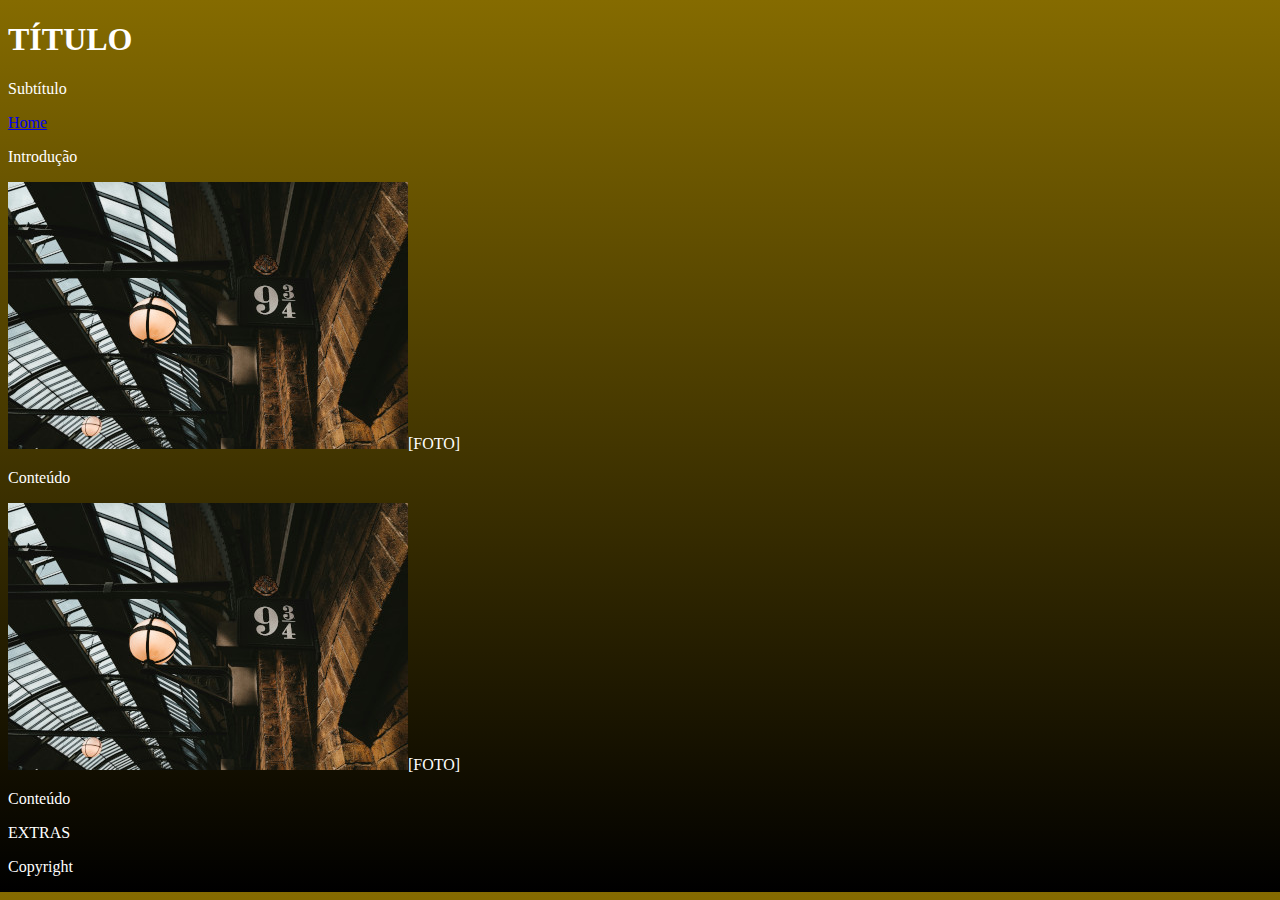
==== 2-site/index.html @ 15667dfa "Estrutura da Página" ====
<!DOCTYPE html>
<html lang="en">
<head>
    <meta charset="UTF-8">
    <meta name="viewport" content="width=device-width, initial-scale=1.0">
    <link rel="shortcut icon" href="hp_imagens/favicon.ico" type="image/x-icon">
    <link rel="stylesheet" href="style.css">
    <title>Espetáculo de Harry Potter</title>
</head>
<body>
    <header>
        <h1>TÍTULO</h1>
        <p>Subtítulo</p>
    </header>
    <nav>
        <a href="#">Home</a>
    </nav>
    <main>
        <article>
            <p>Introdução</p>
            <img src="hp_imagens/teste.jpg" alt="FOTO">[FOTO]
            <p>Conteúdo</p>
            <img src="hp_imagens/teste.jpg" alt="FOTO">[FOTO]
            <p>Conteúdo</p>
            <aside>
                <p>EXTRAS</p>
            </aside>
        </article>
    </main>
    <footer>
        <p>Copyright</p>
    </footer>
</body>
</html>
---- 2-site/style.css ----
@charset "UTF-8";
/*Preto, Roxo, Azul, Dourado*/
:root {
    --cor0: #000000;
    --cor1: #191268;
    --cor2: #271CA3;
    --cor3: #3f1085;
    --cor4: #821FC0;
    --cor5: #856b00;
    --cor6: #7351A2;

}

body {
    /*background-image: url(./hp_imagens/background.jpg);*/
    background-image: linear-gradient(to bottom, #856b00, #000000);
    background-position: top center;
    color: #ffffff;
}
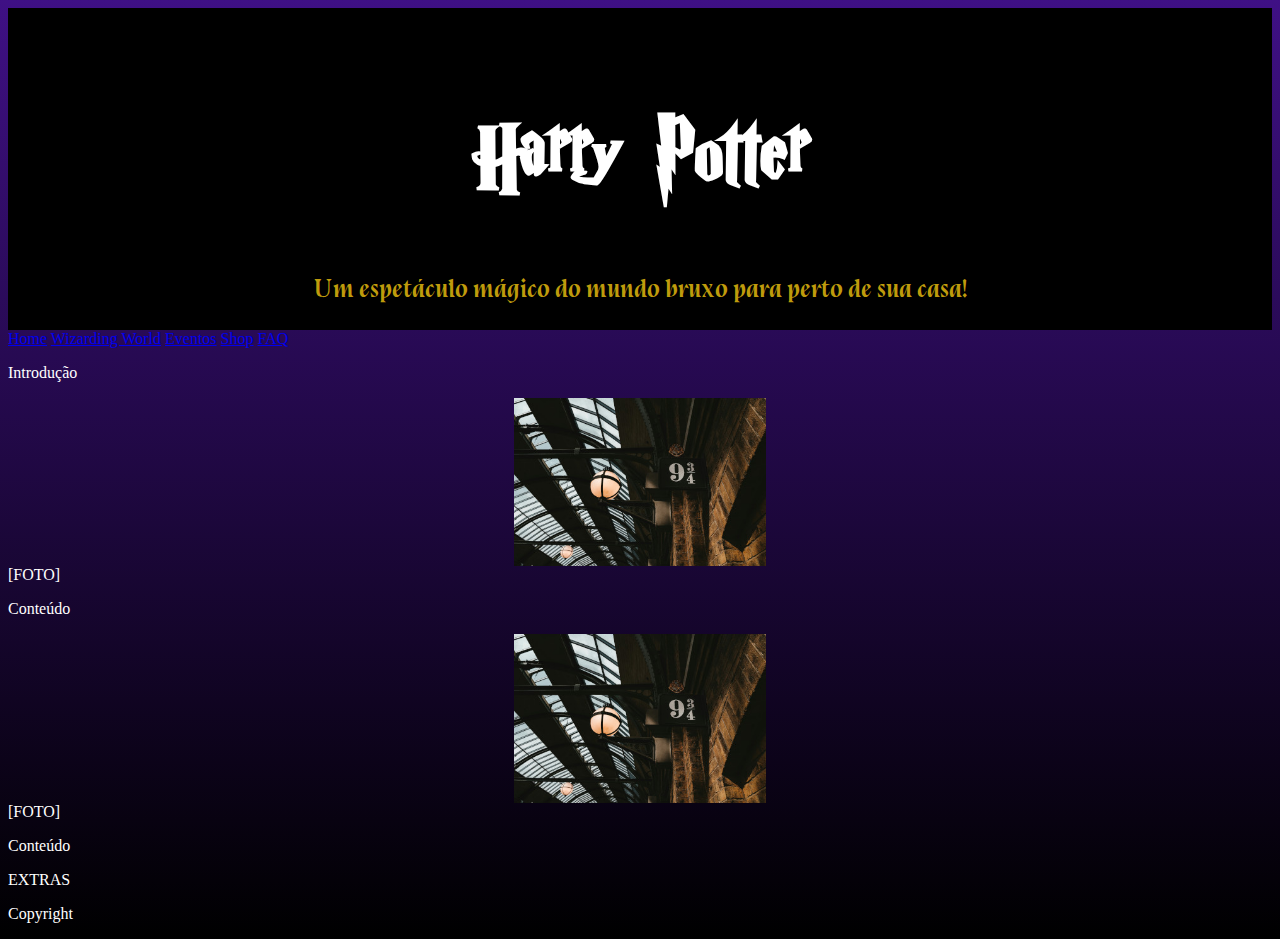
==== commit 665fb03d: "Header e Cores de Fundo" ====
--- a/2-site/index.html
+++ b/2-site/index.html
@@ -9,11 +9,15 @@
 </head>
 <body>
     <header>
-        <h1>TÍTULO</h1>
-        <p>Subtítulo</p>
+        <h1>Harry Potter</h1>
+        <p>Um espetáculo mágico do mundo bruxo para perto de sua casa!</p>
     </header>
     <nav>
         <a href="#">Home</a>
+        <a href="#">Wizarding World</a>
+        <a href="#">Eventos</a>
+        <a href="#">Shop</a>
+        <a href="#">FAQ</a>
     </nav>
     <main>
         <article>
--- a/2-site/style.css
+++ b/2-site/style.css
@@ -1,19 +1,57 @@
 @charset "UTF-8";
-/*Preto, Roxo, Azul, Dourado*/
+/*Preto, Roxo, Azul, Dourado
+Dourado: #856b00*/
+@import url('https://fonts.googleapis.com/css2?family=Great+Vibes&display=swap');
+@font-face {
+    font-family: 'HP';
+    src: url('./hp_fontes/HARRYP__.TTF') format('truetype');
+}
+@font-face {
+    font-family: 'Wizard';
+    src: url('./hp_fontes/BluuNext-Bolditalic.otf') format('opentype');
+}
 :root {
     --cor0: #000000;
     --cor1: #191268;
     --cor2: #271CA3;
     --cor3: #3f1085;
     --cor4: #821FC0;
-    --cor5: #856b00;
+    --cor5: #bf9b0c;
     --cor6: #7351A2;
 
+    --fonte-potter: 'HP',Times, serif;
+    --fonte-destaque: "Wizard", cursive;
+    --fonte-padrao: Times, Arial, Verdana, Helvetica, serif;
+    --fonte-manuscrita:"Great Vibes", cursive;
 }
 
 body {
     /*background-image: url(./hp_imagens/background.jpg);*/
-    background-image: linear-gradient(to bottom, #856b00, #000000);
+    background-image: linear-gradient(to bottom, #3f1085, #000000);
     background-position: top center;
+    font-family: var(--fonte-padrao);
     color: #ffffff;
+}
+
+header {
+    background: var(--cor0);
+    min-height: 150px;
+    text-align: center;
+    padding-top: 40px;
+    padding-bottom: 0.5px;
+}
+header > h1 {
+    font-family: var(--fonte-potter);
+    font-size: 6em; 
+}
+header > p {
+    font-family: var(--fonte-destaque);
+    font-size: 1.6em;
+    color: var(--cor5);
+}
+
+main img {
+    width: 20%;
+    display: block;
+    margin: auto;
 }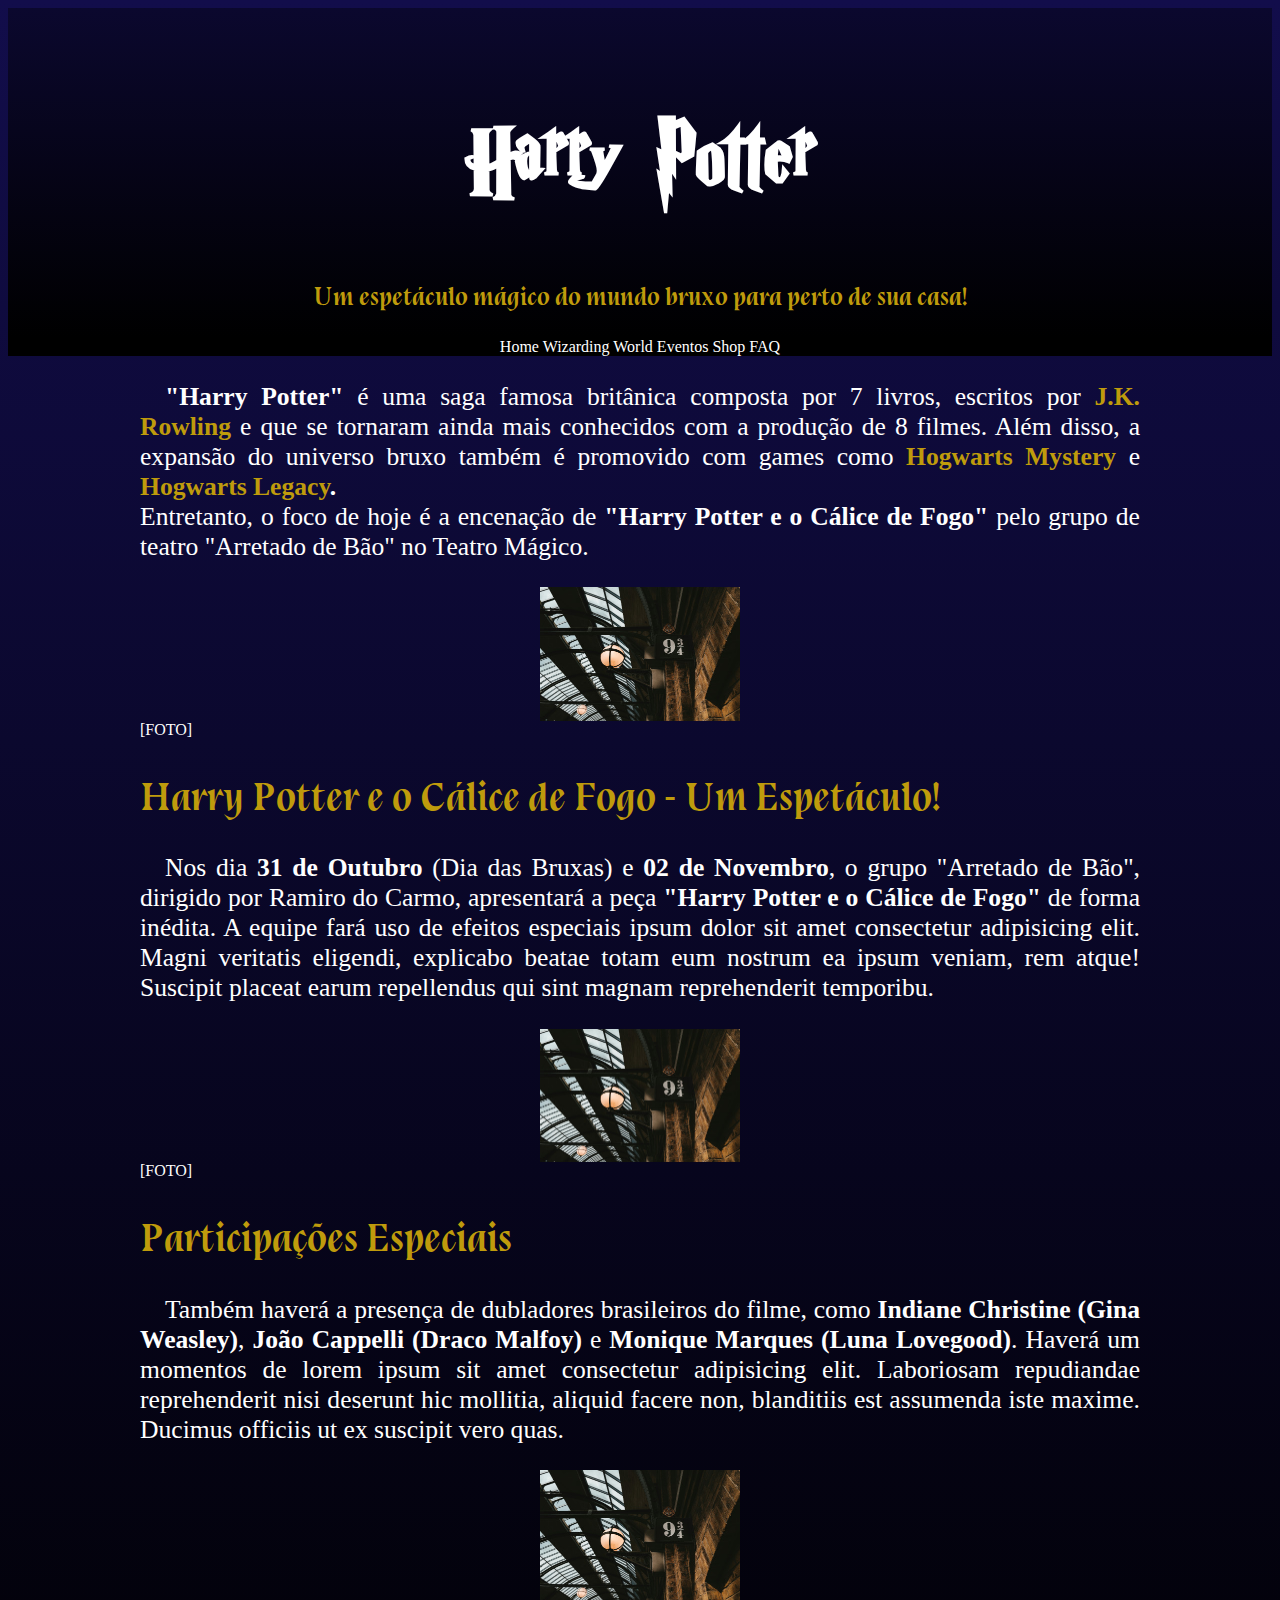
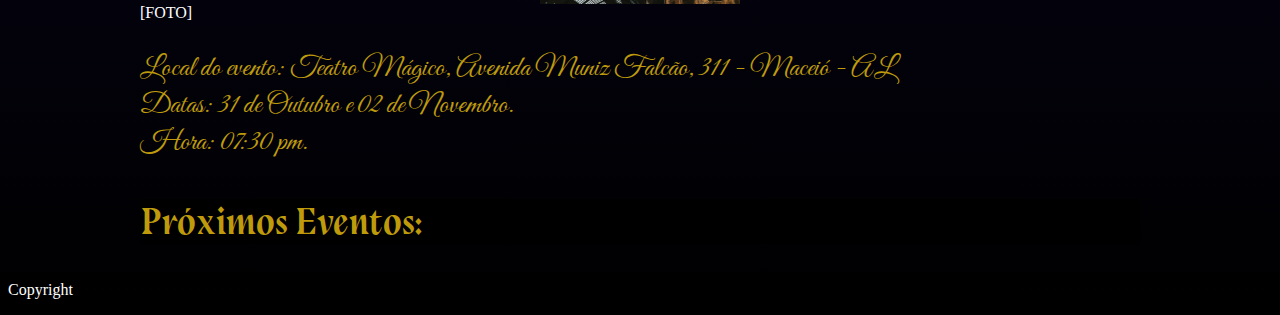
==== commit 706ab075: "Fontes e Cores" ====
--- a/2-site/index.html
+++ b/2-site/index.html
@@ -14,22 +14,55 @@
     </header>
     <nav>
         <a href="#">Home</a>
-        <a href="#">Wizarding World</a>
+        <a href="https://www.wizardingworld.com/">Wizarding World</a>
         <a href="#">Eventos</a>
         <a href="#">Shop</a>
         <a href="#">FAQ</a>
     </nav>
     <main>
         <article>
-            <p>Introdução</p>
+            <p><strong>"Harry Potter"</strong> é uma saga famosa britânica composta por 7 livros, escritos por <a href="https://www.jkrowling.com/" target="_blank"><strong>J.K. Rowling</strong></a>
+                e que se tornaram ainda mais conhecidos com a produção de 8 filmes. Além disso, a expansão do
+                universo bruxo também é promovido com games como <strong><a href="https://www.harrypotterhogwartsmystery.com/pt-br/" target="_blank">Hogwarts Mystery</a></strong>
+                 e <strong><a href="https://www.hogwartslegacy.com/pt-br" target="_blank">Hogwarts Legacy</a>.</strong>
+                <br>
+                Entretanto, o foco de hoje é a encenação de <strong>"Harry Potter e o Cálice de Fogo"</strong> pelo grupo de
+                teatro "Arretado de Bão" no Teatro Mágico.
+            </p>
+
             <img src="hp_imagens/teste.jpg" alt="FOTO">[FOTO]
-            <p>Conteúdo</p>
+
+            <h2>Harry Potter e o Cálice de Fogo - Um Espetáculo!</h2>
+            <p>Nos dia <strong>31 de Outubro</strong> (Dia das Bruxas) e <strong>02 de Novembro</strong>, o grupo "Arretado de Bão", dirigido
+                por Ramiro do Carmo, apresentará a peça <strong>"Harry Potter e o Cálice de Fogo"</strong> de forma inédita. 
+                A equipe fará uso de efeitos especiais ipsum dolor sit amet consectetur adipisicing elit. 
+                Magni veritatis eligendi, explicabo beatae totam eum nostrum ea ipsum veniam, rem atque!
+                 Suscipit placeat earum repellendus qui sint magnam reprehenderit temporibu.
+            </p>
+
             <img src="hp_imagens/teste.jpg" alt="FOTO">[FOTO]
-            <p>Conteúdo</p>
+
+            <h2>Participações Especiais</h2>
+            <p>Também haverá a presença de dubladores brasileiros do filme, como <strong>Indiane Christine (Gina Weasley)</strong>,   
+                <strong>João Cappelli (Draco Malfoy)</strong> e <strong>Monique Marques (Luna Lovegood)</strong>. Haverá um momentos de lorem ipsum sit 
+                amet consectetur adipisicing elit. Laboriosam repudiandae reprehenderit nisi deserunt hic mollitia, 
+                aliquid facere non, blanditiis est assumenda iste maxime. Ducimus officiis ut ex suscipit vero quas.
+            </p>
+
+            <img src="hp_imagens/teste.jpg" alt="FOTO">[FOTO]
+        </article>
+            <div id="local">
+                <p>Local do evento: Teatro Mágico,
+                    <a href="https://www.google.com.br/maps/place/Av.+Muniz+Falc%C3%A3o,+311+-+Barro+Duro,+Macei%C3%B3+-+AL,+57045-300/@-9.6228178,-35.7273143,17z/data=!3m1!4b1!4m5!3m4!1s0x7014609f3036c53:0x94eb1e851e0c981c!8m2!3d-9.6228231!4d-35.7247394?entry=ttu" target="_blank">Avenida Muniz Falcão, 311 - Maceió - AL</a>
+                    <br>
+                    Datas: 31 de Outubro e 02 de Novembro.
+                    <br>
+                    Hora: 07:30 pm.
+                </p>
+            </div>
             <aside>
-                <p>EXTRAS</p>
+                <h3>Próximos Eventos:</h3>
             </aside>
-        </article>
     </main>
     <footer>
         <p>Copyright</p>
--- a/2-site/style.css
+++ b/2-site/style.css
@@ -11,13 +11,13 @@
     src: url('./hp_fontes/BluuNext-Bolditalic.otf') format('opentype');
 }
 :root {
-    --cor0: #000000;
-    --cor1: #191268;
-    --cor2: #271CA3;
-    --cor3: #3f1085;
-    --cor4: #821FC0;
-    --cor5: #bf9b0c;
-    --cor6: #7351A2;
+    --cor0: #000000; /*check*/
+    --cor1: #0B082E; /*check*/
+    --cor2: #120D4B; /*check*/
+    --cor3: #191268;
+    --cor4: #3f1085;
+    --cor5: #bf9b0c; /*check*/
+    --cor6: #6a518d;
 
     --fonte-potter: 'HP',Times, serif;
     --fonte-destaque: "Wizard", cursive;
@@ -27,14 +27,14 @@
 
 body {
     /*background-image: url(./hp_imagens/background.jpg);*/
-    background-image: linear-gradient(to bottom, #3f1085, #000000);
+    background-image: linear-gradient(to bottom, var(--cor2), var(--cor0));
     background-position: top center;
     font-family: var(--fonte-padrao);
     color: #ffffff;
 }
 
 header {
-    background: var(--cor0);
+    background-image: linear-gradient(to bottom, var(--cor1), var(--cor0));
     min-height: 150px;
     text-align: center;
     padding-top: 40px;
@@ -42,7 +42,7 @@
 }
 header > h1 {
     font-family: var(--fonte-potter);
-    font-size: 6em; 
+    font-size: 6.2em; 
 }
 header > p {
     font-family: var(--fonte-destaque);
@@ -50,8 +50,57 @@
     color: var(--cor5);
 }
 
+nav {
+    background: var(--cor0);
+    text-align: center;
+}
+
+nav > a {
+    text-decoration: none;
+    color: #ffffff;
+}
+main {
+    min-width: 300px;
+    max-width: 1000px;
+    margin: auto
+}
+main h2 {
+    font-size: 2.5em;
+    font-family: var(--fonte-destaque);
+    color: var(--cor5);
+}
+article p {
+    text-align: justify;
+    text-indent: 25px;
+    font-size: 1.6em;
+}
+main a {
+    color: var(--cor5);
+    text-decoration: none;
+}
+main a:hover{
+    text-decoration: underline;
+    transition: 0.6s;
+}
 main img {
     width: 20%;
     display: block;
     margin: auto;
+}
+
+#local {
+    font-family: var(--fonte-manuscrita);
+    color: var(--cor5);
+    display: block;
+    text-align: justify;
+    font-size: 1.8em;
+}
+
+aside {
+    background-color: var(--cor0);
+    color: var(--cor5);
+    font-family: var(--fonte-destaque);
+    font-weight: normal;
+    font-size: 2em;
+    
 }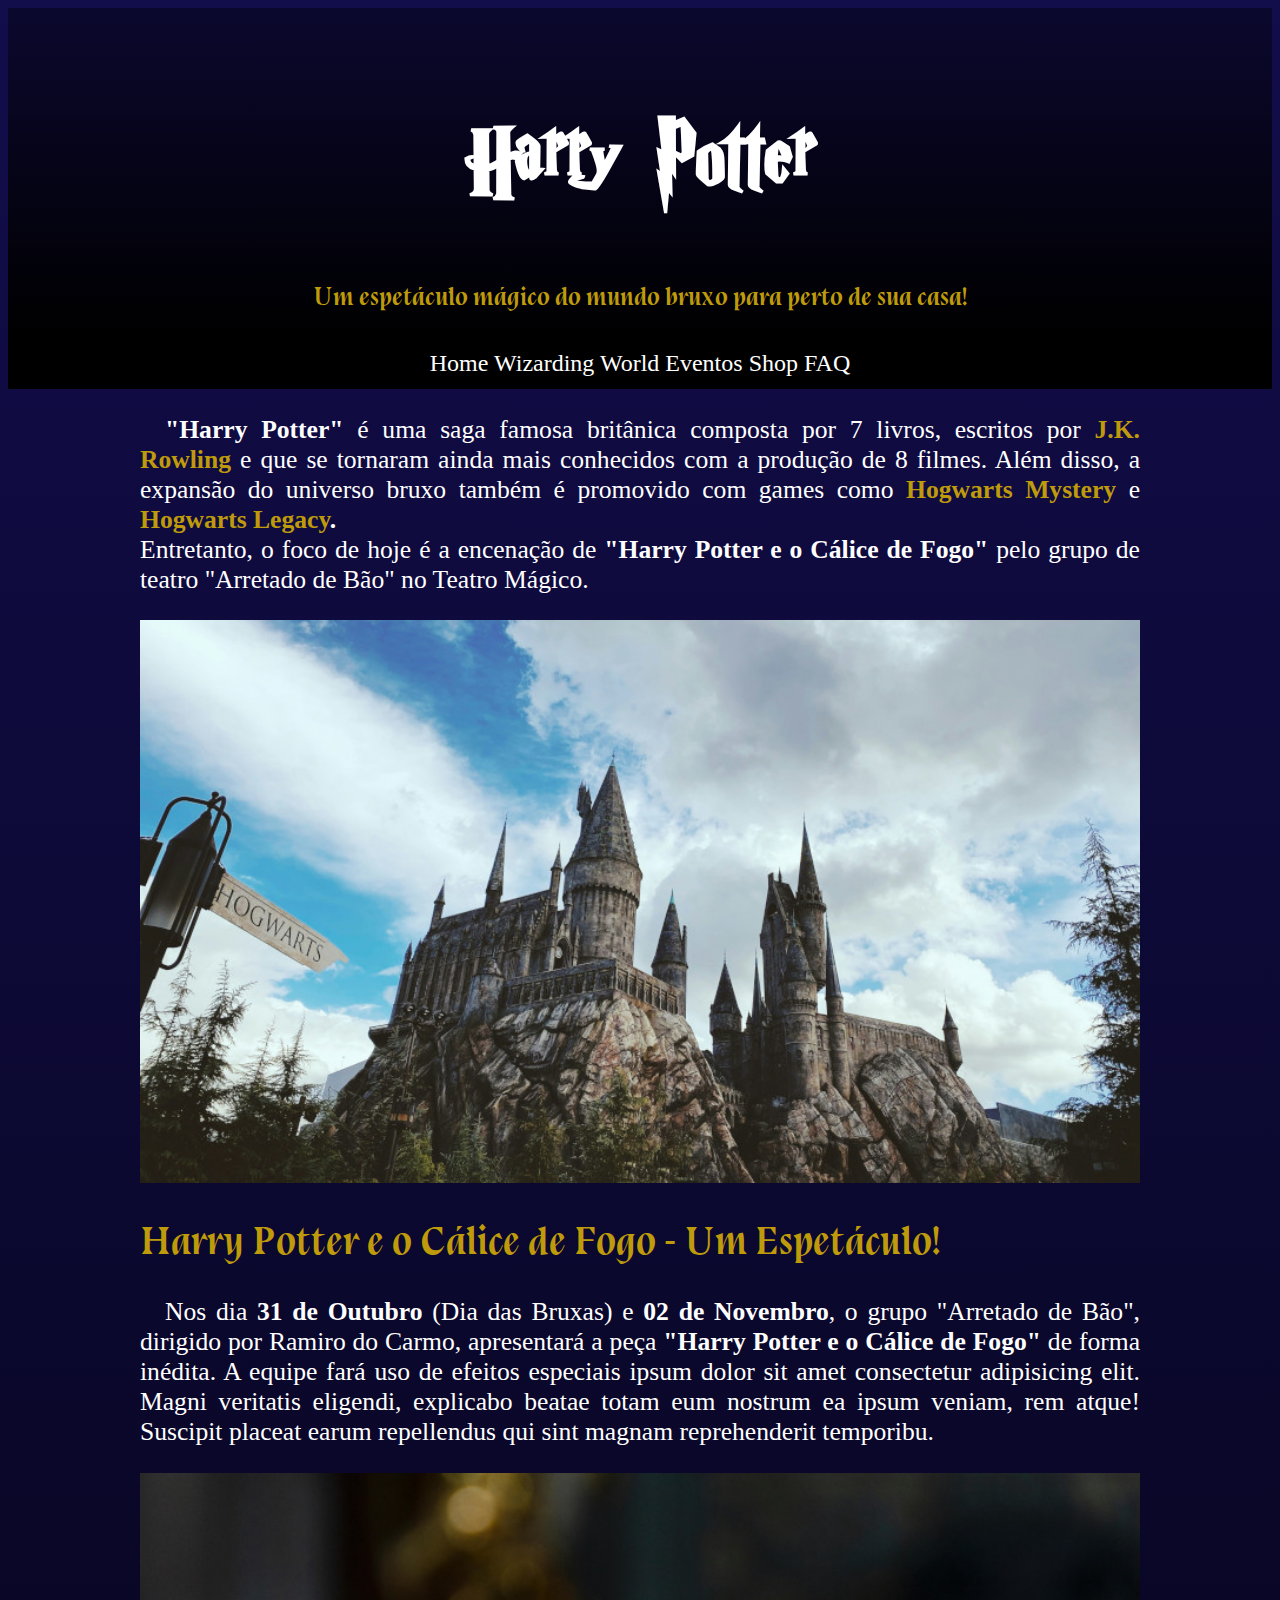
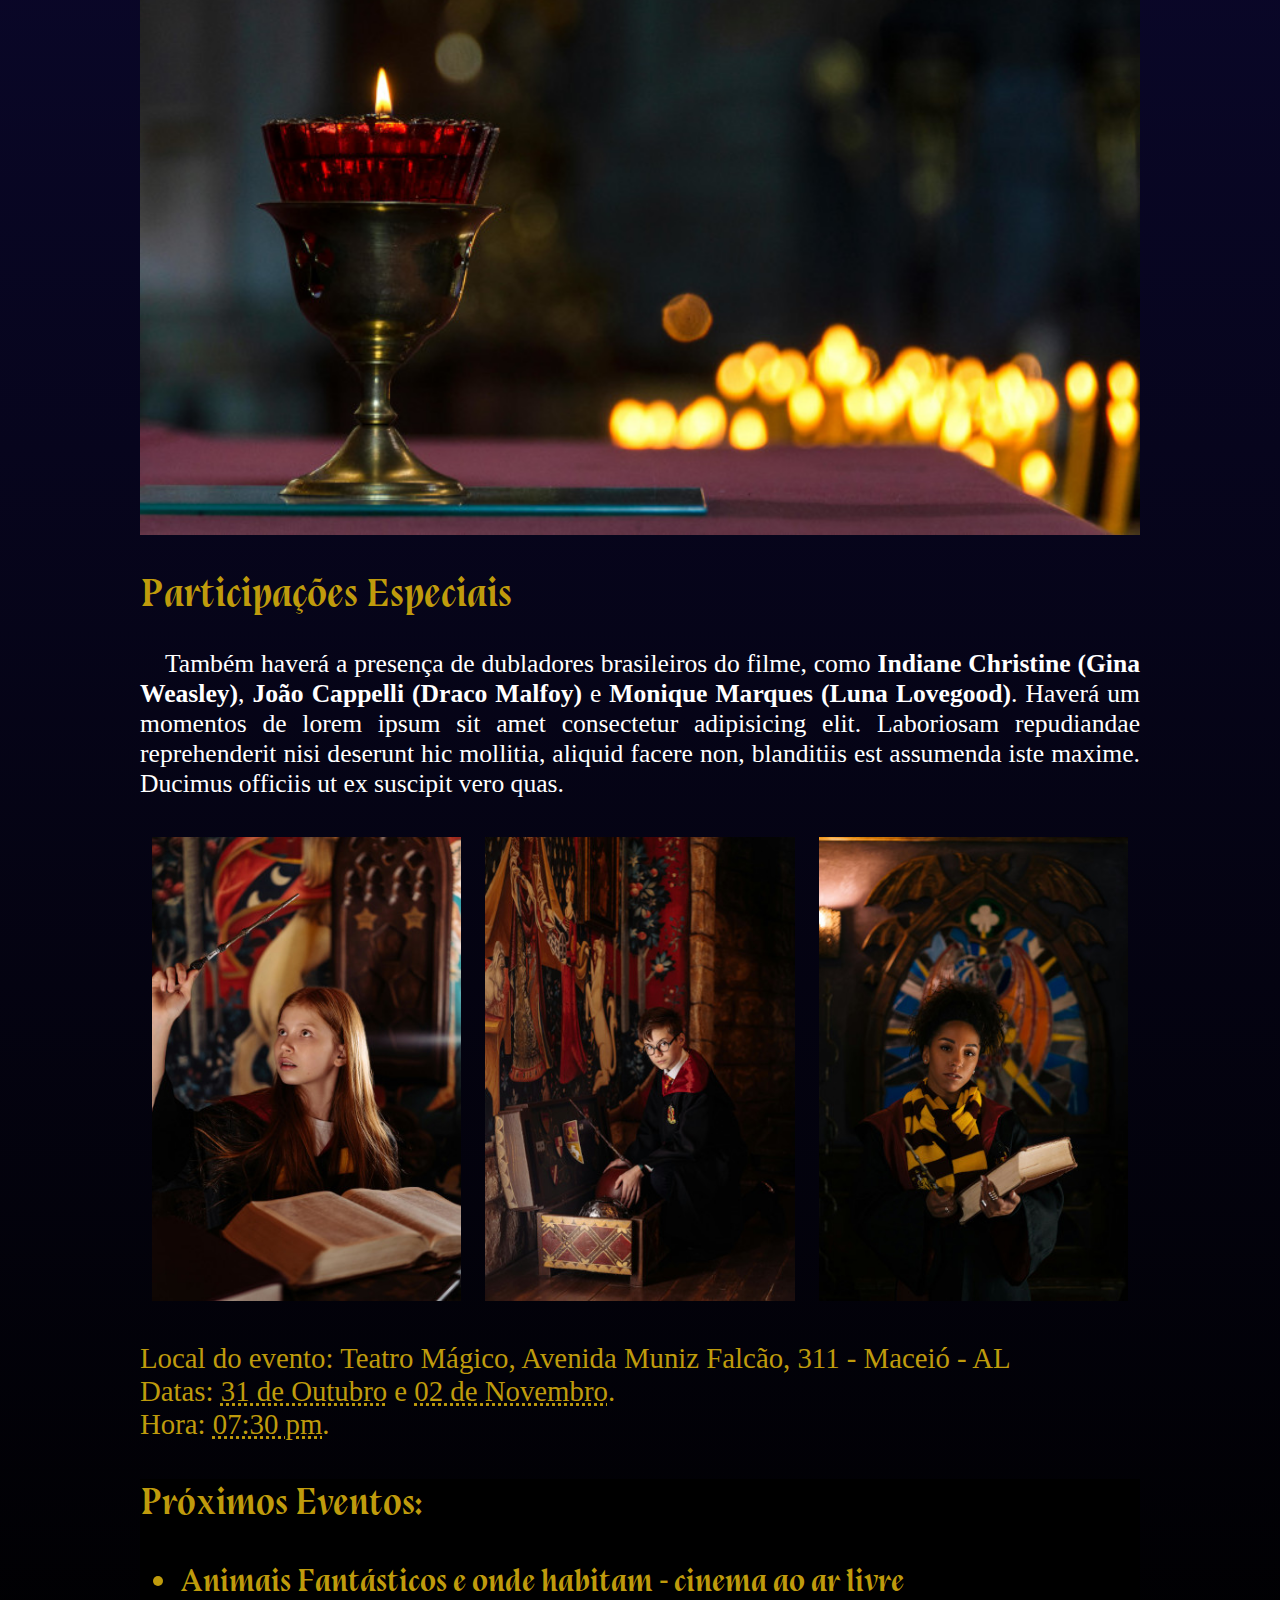
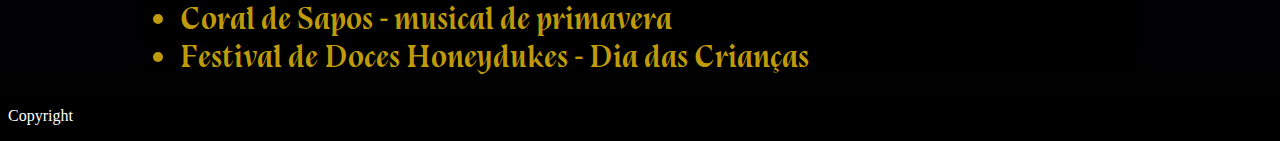
==== commit c57fbfb1: "Responsividade das Imagens" ====
--- a/2-site/index.html
+++ b/2-site/index.html
@@ -30,7 +30,10 @@
                 teatro "Arretado de Bão" no Teatro Mágico.
             </p>
 
-            <img src="hp_imagens/teste.jpg" alt="FOTO">[FOTO]
+            <picture>
+                <source media="(max-width: 600px)" srcset="hp_imagens/hogwarts2.jpg">
+                <img src="hp_imagens/hogwarts.jpg" alt="Hogwarts">
+            </picture>
 
             <h2>Harry Potter e o Cálice de Fogo - Um Espetáculo!</h2>
             <p>Nos dia <strong>31 de Outubro</strong> (Dia das Bruxas) e <strong>02 de Novembro</strong>, o grupo "Arretado de Bão", dirigido
@@ -40,7 +43,10 @@
                  Suscipit placeat earum repellendus qui sint magnam reprehenderit temporibu.
             </p>
 
-            <img src="hp_imagens/teste.jpg" alt="FOTO">[FOTO]
+            <picture>
+                <source media="(max-width: 600px)" srcset="hp_imagens/calice2.jpg">
+                <img src="hp_imagens/calice.jpg" alt="Representação do Cálice de Fogo">
+            </picture>
 
             <h2>Participações Especiais</h2>
             <p>Também haverá a presença de dubladores brasileiros do filme, como <strong>Indiane Christine (Gina Weasley)</strong>,   
@@ -49,19 +55,28 @@
                 aliquid facere non, blanditiis est assumenda iste maxime. Ducimus officiis ut ex suscipit vero quas.
             </p>
 
-            <img src="hp_imagens/teste.jpg" alt="FOTO">[FOTO]
+            <div class="row">
+                <div class="column"><img src="hp_imagens/milena.jpg" alt="Milena Russo, atriz que representa Gina Weasley" style="width:100%"></div>
+                <div class="column"><img src="hp_imagens/andrew.jpg" alt="Andrew Bernard, ator que representa Harry Potter" style="width:100%"></div>
+                <div class="column"><img src="hp_imagens/rikelle.jpg" alt="Rikelle Lopez, atriz que representa Angelina Johnson" style="width:100%"></div>
+            </div>
         </article>
             <div id="local">
                 <p>Local do evento: Teatro Mágico,
                     <a href="https://www.google.com.br/maps/place/Av.+Muniz+Falc%C3%A3o,+311+-+Barro+Duro,+Macei%C3%B3+-+AL,+57045-300/@-9.6228178,-35.7273143,17z/data=!3m1!4b1!4m5!3m4!1s0x7014609f3036c53:0x94eb1e851e0c981c!8m2!3d-9.6228231!4d-35.7247394?entry=ttu" target="_blank">Avenida Muniz Falcão, 311 - Maceió - AL</a>
                     <br>
-                    Datas: 31 de Outubro e 02 de Novembro.
+                    Datas: <abbr title="Quinta-Feira">31 de Outubro</abbr> e <abbr title="Sábado">02 de Novembro</abbr>.
                     <br>
-                    Hora: 07:30 pm.
+                    Hora: <abbr title="19h30">07:30 pm</abbr>.
                 </p>
             </div>
             <aside>
                 <h3>Próximos Eventos:</h3>
+                <ul>
+                    <li>Animais Fantásticos e onde habitam - cinema ao ar livre</li>
+                    <li>Coral de Sapos - musical de primavera</li>
+                    <li>Festival de Doces Honeydukes - Dia das Crianças</li>
+                </ul>
             </aside>
     </main>
     <footer>
--- a/2-site/style.css
+++ b/2-site/style.css
@@ -1,6 +1,11 @@
 @charset "UTF-8";
 /*Preto, Roxo, Azul, Dourado
 Dourado: #856b00*/
+@media screen and (max-width: 600px) {
+    .column {
+      width: 100%;
+    }
+  }
 @import url('https://fonts.googleapis.com/css2?family=Great+Vibes&display=swap');
 @font-face {
     font-family: 'HP';
@@ -53,12 +58,17 @@
 nav {
     background: var(--cor0);
     text-align: center;
+    font-size: 1.5em;
+    padding: 12px;
 }
-
 nav > a {
     text-decoration: none;
     color: #ffffff;
 }
+nav a:hover {
+    text-decoration: underline;
+}
+
 main {
     min-width: 300px;
     max-width: 1000px;
@@ -83,9 +93,20 @@
     transition: 0.6s;
 }
 main img {
-    width: 20%;
+    /*Como adicionar borda nas imagens?*/
+    /*Como colocar uma imagem ao lado da outra?*/
+    width: 100%;
+    border: var(--cor5);
     display: block;
     margin: auto;
+}
+.row {
+    display: flex;
+}
+  
+.column {
+    flex: 33.33%;
+    padding: 12px;
 }
 
 #local {
@@ -101,6 +122,9 @@
     color: var(--cor5);
     font-family: var(--fonte-destaque);
     font-weight: normal;
-    font-size: 2em;
-    
+    font-size: 2em; 
+}
+
+aside p {
+    font-size: 1.7em;
 }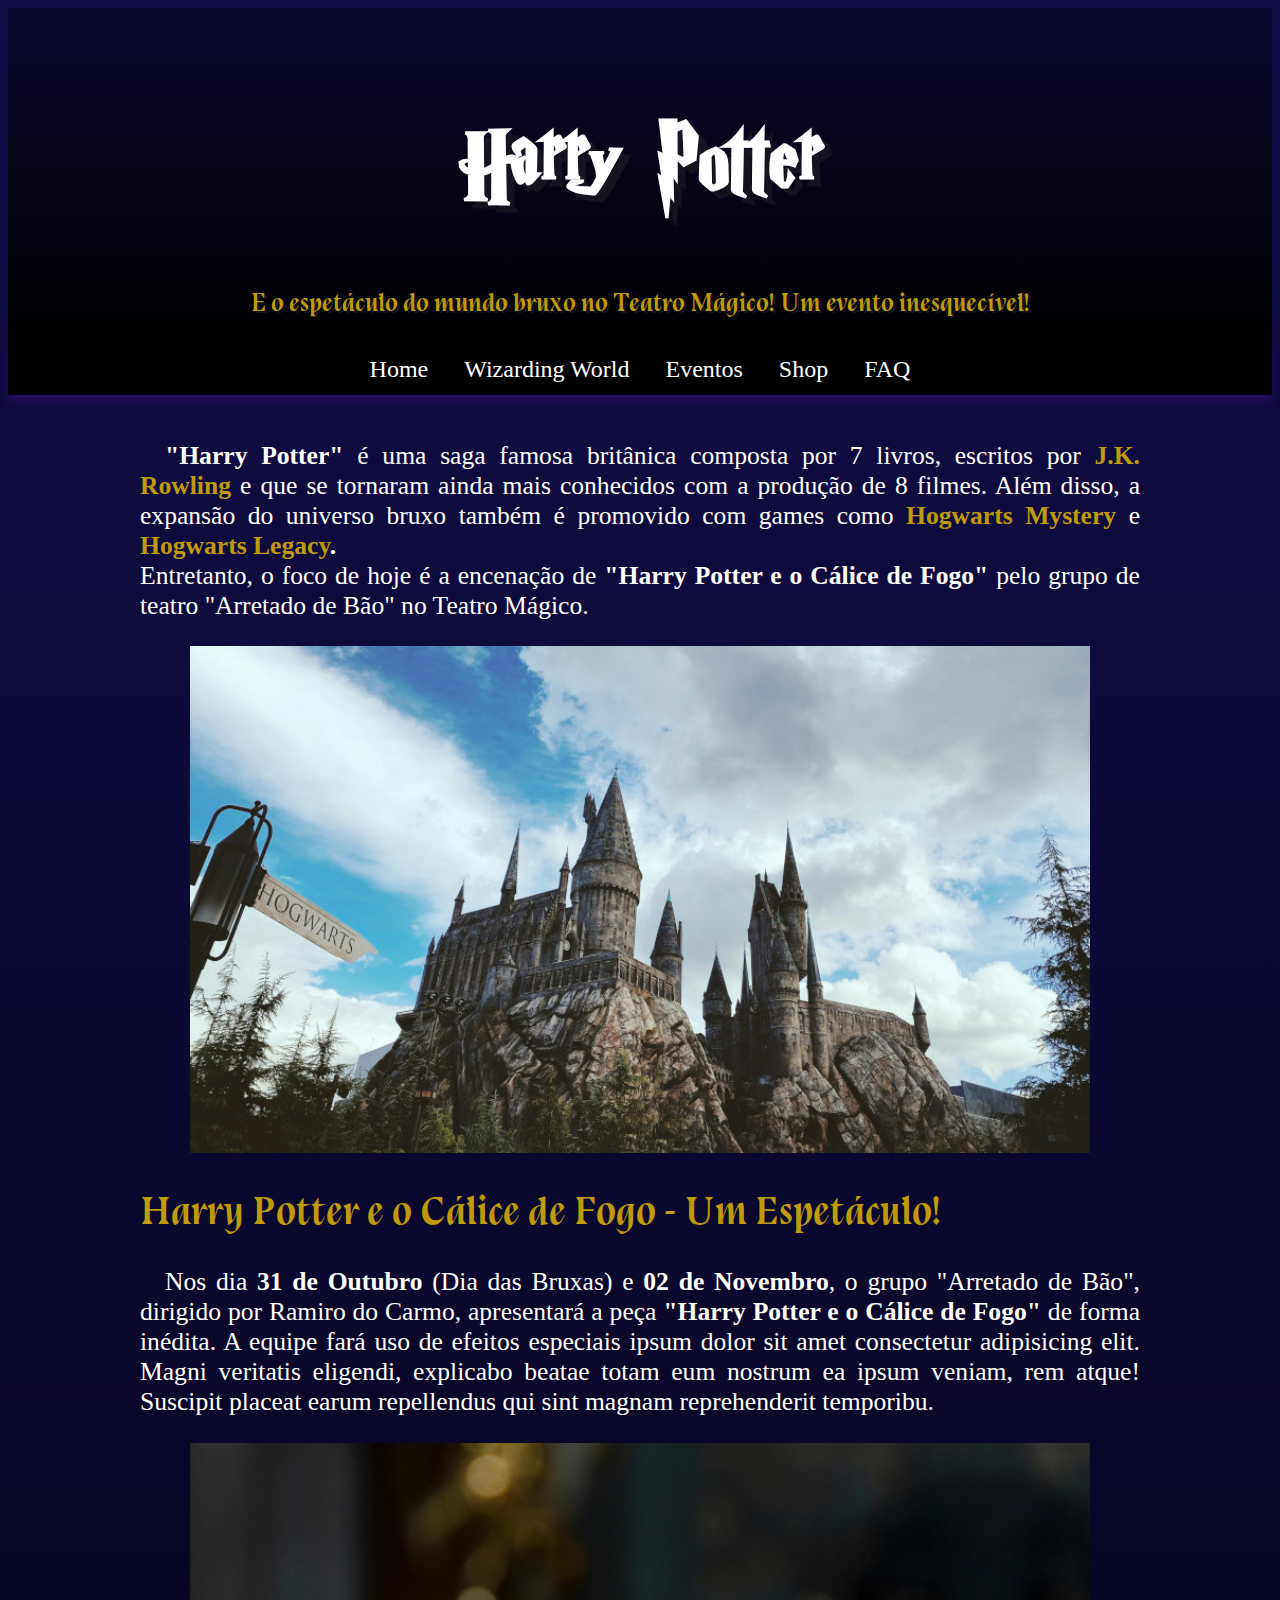
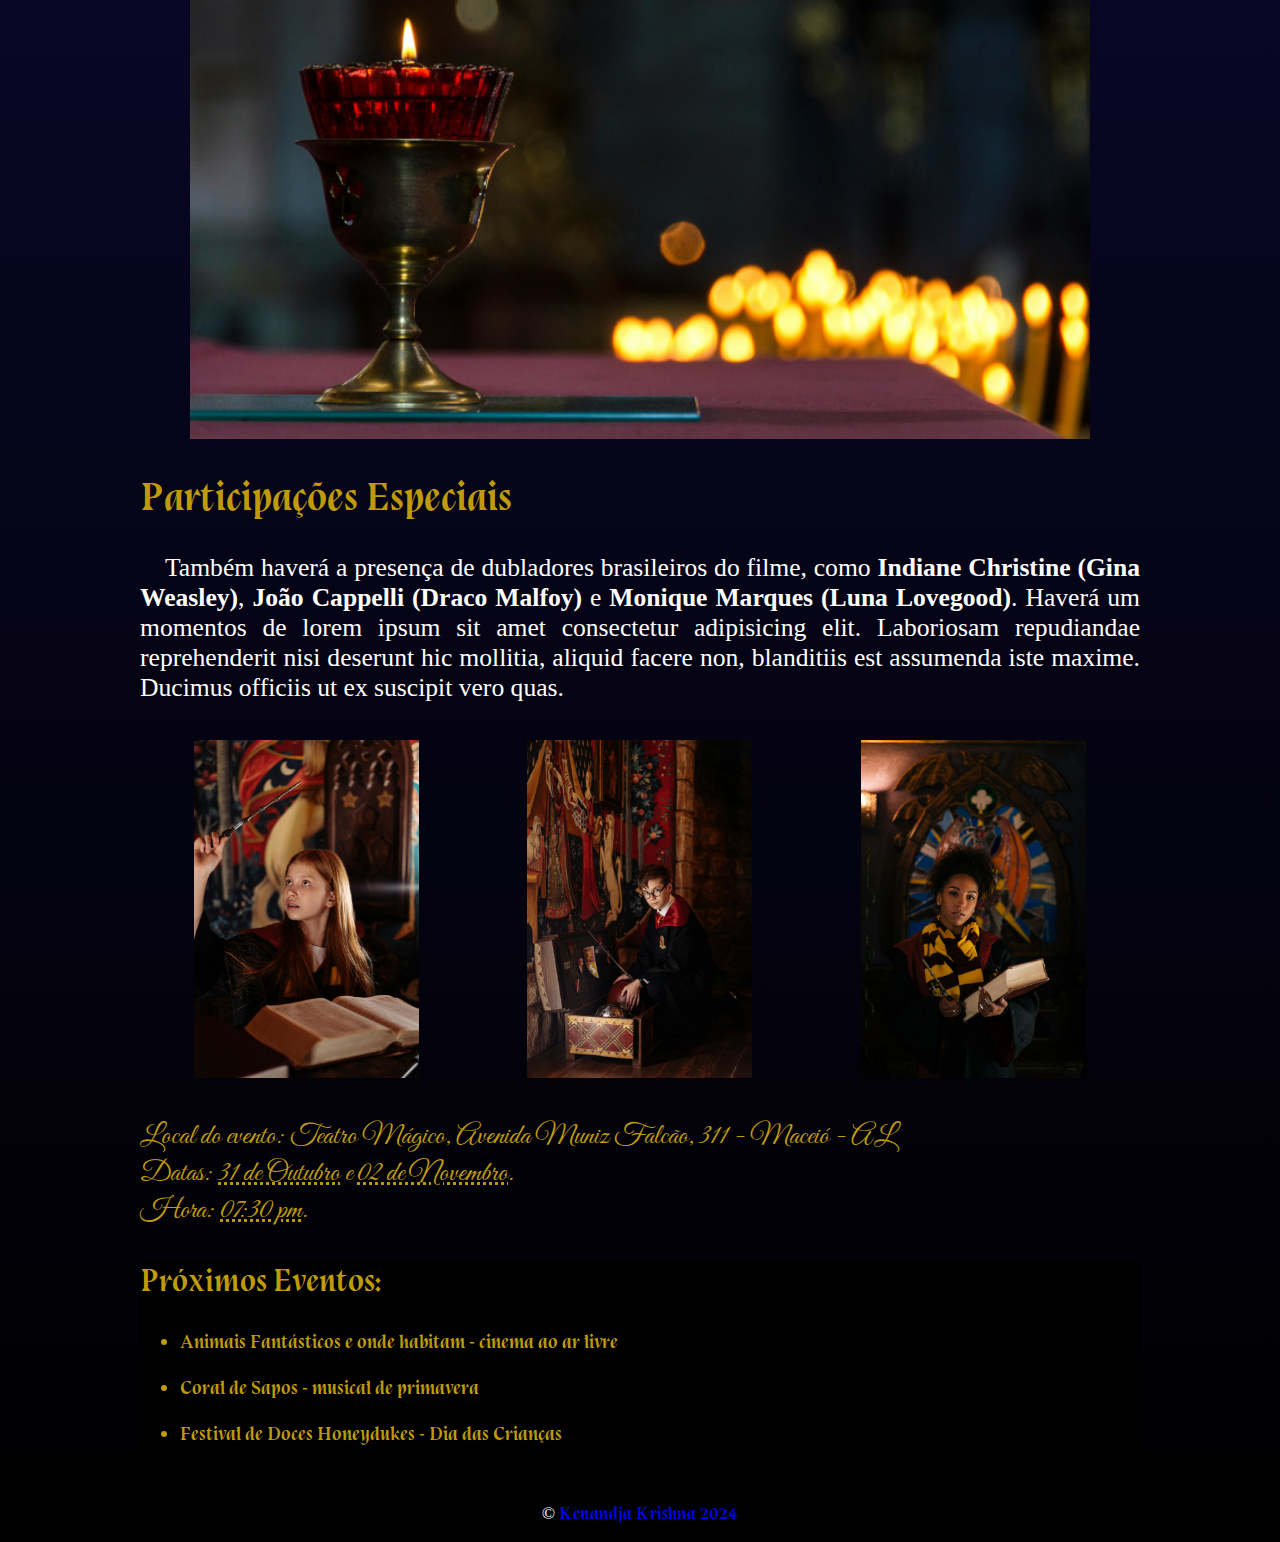
==== commit 5d9ca4d2: "Imagens, Aside, Rodapé, Menu" ====
--- a/2-site/index.html
+++ b/2-site/index.html
@@ -10,7 +10,7 @@
 <body>
     <header>
         <h1>Harry Potter</h1>
-        <p>Um espetáculo mágico do mundo bruxo para perto de sua casa!</p>
+        <p>E o espetáculo do mundo bruxo no Teatro Mágico! Um evento inesquecível!</p>
     </header>
     <nav>
         <a href="#">Home</a>
@@ -56,9 +56,9 @@
             </p>
 
             <div class="row">
-                <div class="column"><img src="hp_imagens/milena.jpg" alt="Milena Russo, atriz que representa Gina Weasley" style="width:100%"></div>
-                <div class="column"><img src="hp_imagens/andrew.jpg" alt="Andrew Bernard, ator que representa Harry Potter" style="width:100%"></div>
-                <div class="column"><img src="hp_imagens/rikelle.jpg" alt="Rikelle Lopez, atriz que representa Angelina Johnson" style="width:100%"></div>
+                <div class="column"><img src="hp_imagens/milena.jpg" alt="Milena Russo, atriz que representa Gina Weasley" ></div>
+                <div class="column"><img src="hp_imagens/andrew.jpg" alt="Andrew Bernard, ator que representa Harry Potter" ></div>
+                <div class="column"><img src="hp_imagens/rikelle.jpg" alt="Rikelle Lopez, atriz que representa Angelina Johnson" ></div>
             </div>
         </article>
             <div id="local">
@@ -73,14 +73,16 @@
             <aside>
                 <h3>Próximos Eventos:</h3>
                 <ul>
-                    <li>Animais Fantásticos e onde habitam - cinema ao ar livre</li>
-                    <li>Coral de Sapos - musical de primavera</li>
-                    <li>Festival de Doces Honeydukes - Dia das Crianças</li>
+                    <li><a href="#">Animais Fantásticos e onde habitam - cinema ao ar livre</a></li>
+                    <br>
+                    <li><a href="#">Coral de Sapos - musical de primavera</a></li>
+                    <br>
+                    <li><a href="#">Festival de Doces Honeydukes - Dia das Crianças</a></li>
                 </ul>
             </aside>
     </main>
     <footer>
-        <p>Copyright</p>
+        <p>&copy; <a href="https://github.com/kenandjak">Kenandja Krishna 2024</a></p>
     </footer>
 </body>
 </html>--- a/2-site/style.css
+++ b/2-site/style.css
@@ -1,11 +1,7 @@
 @charset "UTF-8";
 /*Preto, Roxo, Azul, Dourado
 Dourado: #856b00*/
-@media screen and (max-width: 600px) {
-    .column {
-      width: 100%;
-    }
-  }
+
 @import url('https://fonts.googleapis.com/css2?family=Great+Vibes&display=swap');
 @font-face {
     font-family: 'HP';
@@ -19,13 +15,13 @@
     --cor0: #000000; /*check*/
     --cor1: #0B082E; /*check*/
     --cor2: #120D4B; /*check*/
-    --cor3: #191268;
-    --cor4: #3f1085;
+    --cor3: #2c2c2c6b;/*check*/
+    --cor4: #3f108572;/*check*/
     --cor5: #bf9b0c; /*check*/
-    --cor6: #6a518d;
+    --cor6: #6a518d; /*check*/
 
-    --fonte-potter: 'HP',Times, serif;
-    --fonte-destaque: "Wizard", cursive;
+    --fonte-potter: 'HP','Wizard',Times, serif;
+    --fonte-destaque: 'Wizard', cursive;
     --fonte-padrao: Times, Arial, Verdana, Helvetica, serif;
     --fonte-manuscrita:"Great Vibes", cursive;
 }
@@ -47,12 +43,14 @@
 }
 header > h1 {
     font-family: var(--fonte-potter);
-    font-size: 6.2em; 
+    font-size: 6.4em; 
+    text-shadow: 8px 7px var(--cor3);
 }
 header > p {
     font-family: var(--fonte-destaque);
     font-size: 1.6em;
     color: var(--cor5);
+    text-shadow: 3px 2px var(--cor3);
 }
 
 nav {
@@ -60,10 +58,12 @@
     text-align: center;
     font-size: 1.5em;
     padding: 12px;
+    box-shadow: 0px 7px 9px var(--cor4);
 }
 nav > a {
     text-decoration: none;
     color: #ffffff;
+    padding: 15px;
 }
 nav a:hover {
     text-decoration: underline;
@@ -72,7 +72,8 @@
 main {
     min-width: 300px;
     max-width: 1000px;
-    margin: auto
+    margin: auto;
+    padding: 20px;
 }
 main h2 {
     font-size: 2.5em;
@@ -94,19 +95,28 @@
 }
 main img {
     /*Como adicionar borda nas imagens?*/
-    /*Como colocar uma imagem ao lado da outra?*/
-    width: 100%;
+    width: 90%;
     border: var(--cor5);
     display: block;
     margin: auto;
 }
+/*Para deixar as imagens alinhadas:*/
 .row {
     display: flex;
+    flex-wrap: wrap;
 }
-  
 .column {
-    flex: 33.33%;
-    padding: 12px;
+    width: 60%;
+    margin: auto;
+    padding: 0.7rem;
+}
+/*Para tornar as imagens responsivas*/
+@media (min-width: 768px) {
+    .column{
+        /*Com 100%/3 a 3ª imagem quebrava, não ficava alinhada*/
+        /*Só deu certo com 100%/4*/
+        width: calc(100% / 4);
+    }
 }
 
 #local {
@@ -122,9 +132,26 @@
     color: var(--cor5);
     font-family: var(--fonte-destaque);
     font-weight: normal;
-    font-size: 2em; 
+    font-size: 1.7em; 
+}
+aside ul {
+    font-size: 0.7em;
+}
+aside a:hover {
+    background-color: var(--cor6);
+    border-radius: 5px;
+    color: #ffffff;
+    padding: 3px;
 }
 
-aside p {
-    font-size: 1.7em;
+footer {
+    text-align: center;
+    font-size: 1.1em;
+    font-family: var(--fonte-destaque);
+}
+footer a {
+    text-decoration: none;
+}
+footer a:hover {
+    text-decoration: underline;
 }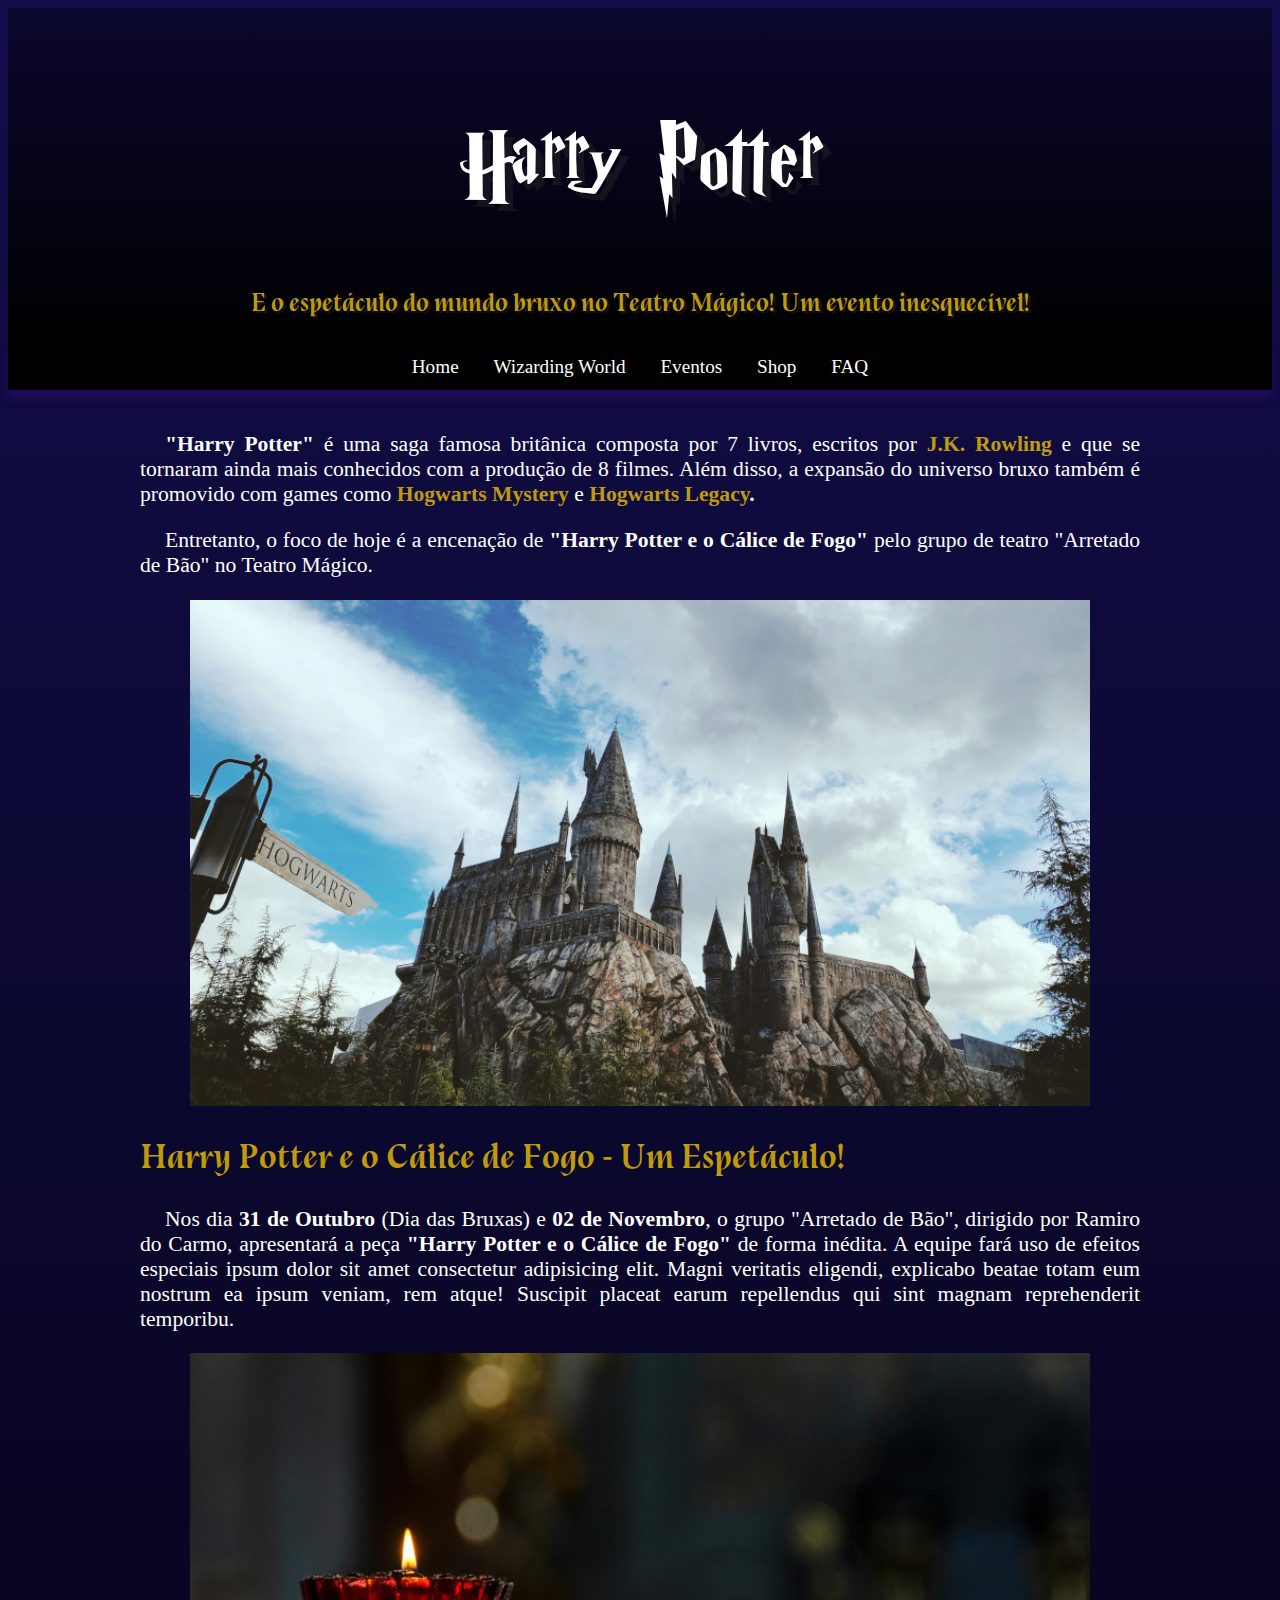
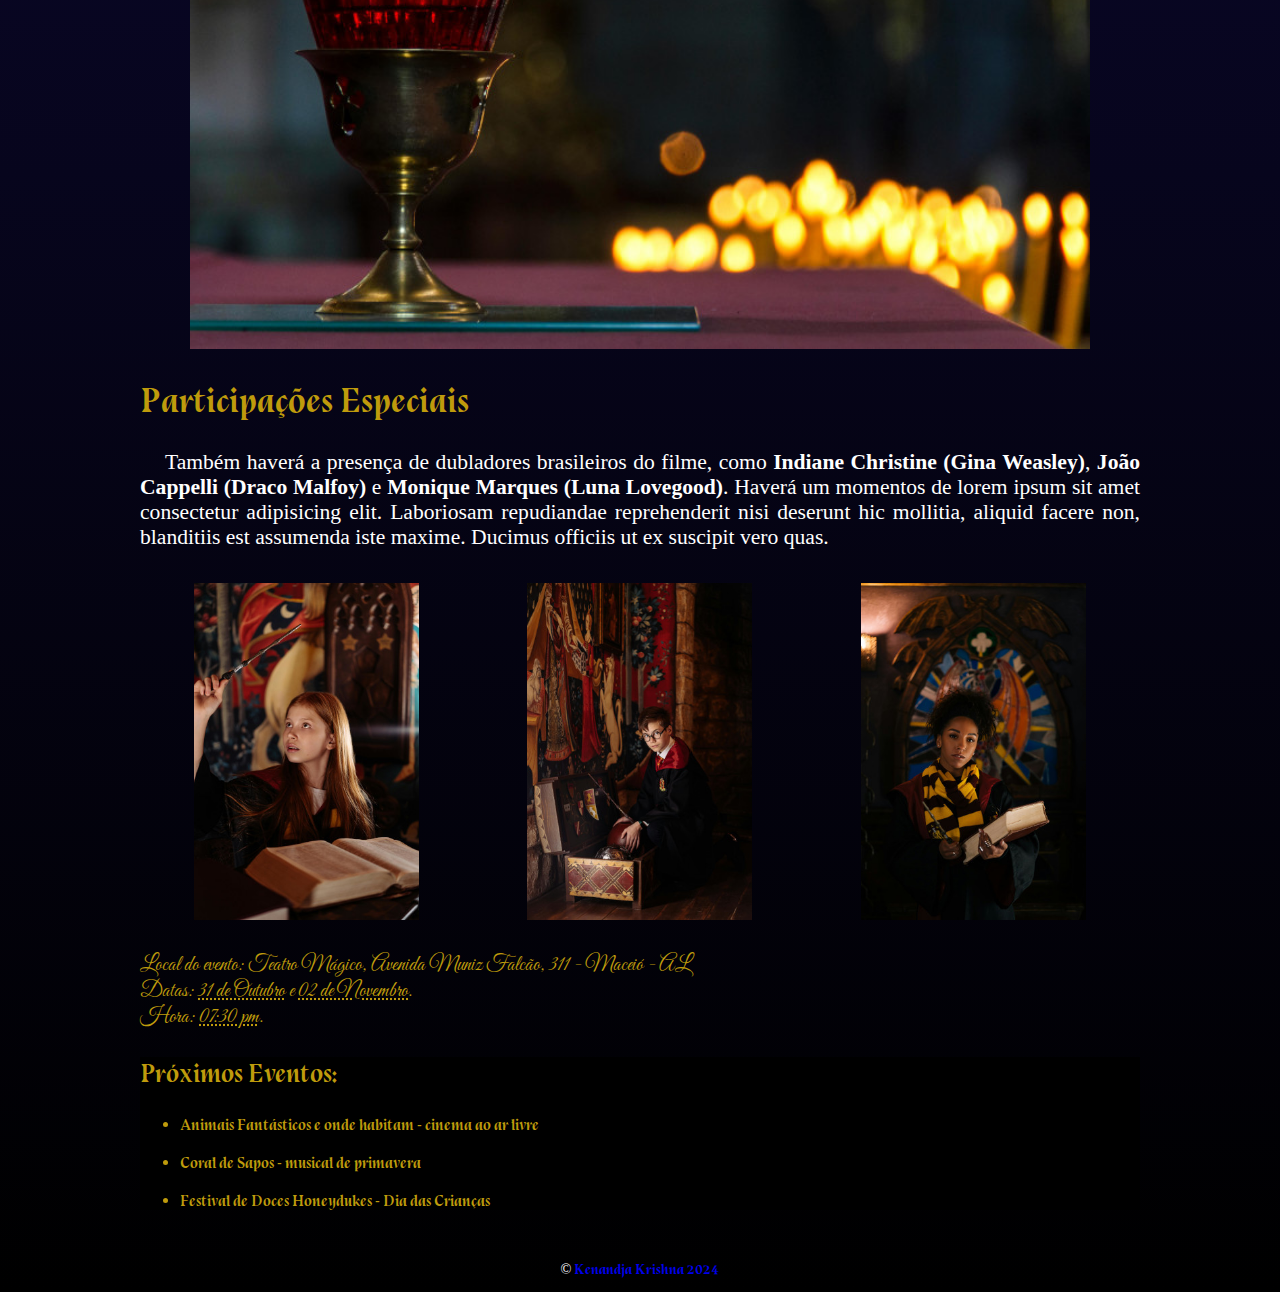
==== commit fe080b8f: "Fonte: tamanho e peso" ====
--- a/2-site/index.html
+++ b/2-site/index.html
@@ -26,8 +26,10 @@
                 universo bruxo também é promovido com games como <strong><a href="https://www.harrypotterhogwartsmystery.com/pt-br/" target="_blank">Hogwarts Mystery</a></strong>
                  e <strong><a href="https://www.hogwartslegacy.com/pt-br" target="_blank">Hogwarts Legacy</a>.</strong>
                 <br>
-                Entretanto, o foco de hoje é a encenação de <strong>"Harry Potter e o Cálice de Fogo"</strong> pelo grupo de
-                teatro "Arretado de Bão" no Teatro Mágico.
+                <p>
+                    Entretanto, o foco de hoje é a encenação de <strong>"Harry Potter e o Cálice de Fogo"</strong> pelo grupo de
+                    teatro "Arretado de Bão" no Teatro Mágico.
+                </p>
             </p>
 
             <picture>
--- a/2-site/style.css
+++ b/2-site/style.css
@@ -44,6 +44,7 @@
 header > h1 {
     font-family: var(--fonte-potter);
     font-size: 6.4em; 
+    font-weight: lighter;
     text-shadow: 8px 7px var(--cor3);
 }
 header > p {
@@ -56,7 +57,7 @@
 nav {
     background: var(--cor0);
     text-align: center;
-    font-size: 1.5em;
+    font-size: 1.2em;
     padding: 12px;
     box-shadow: 0px 7px 9px var(--cor4);
 }
@@ -76,14 +77,14 @@
     padding: 20px;
 }
 main h2 {
-    font-size: 2.5em;
+    font-size: 2.2em;
     font-family: var(--fonte-destaque);
     color: var(--cor5);
 }
 article p {
     text-align: justify;
     text-indent: 25px;
-    font-size: 1.6em;
+    font-size: 1.35em;
 }
 main a {
     color: var(--cor5);
@@ -124,7 +125,7 @@
     color: var(--cor5);
     display: block;
     text-align: justify;
-    font-size: 1.8em;
+    font-size: 1.3em;
 }
 
 aside {
@@ -132,7 +133,7 @@
     color: var(--cor5);
     font-family: var(--fonte-destaque);
     font-weight: normal;
-    font-size: 1.7em; 
+    font-size: 1.4em; 
 }
 aside ul {
     font-size: 0.7em;
@@ -146,7 +147,7 @@
 
 footer {
     text-align: center;
-    font-size: 1.1em;
+    font-size: 0.9em;
     font-family: var(--fonte-destaque);
 }
 footer a {
